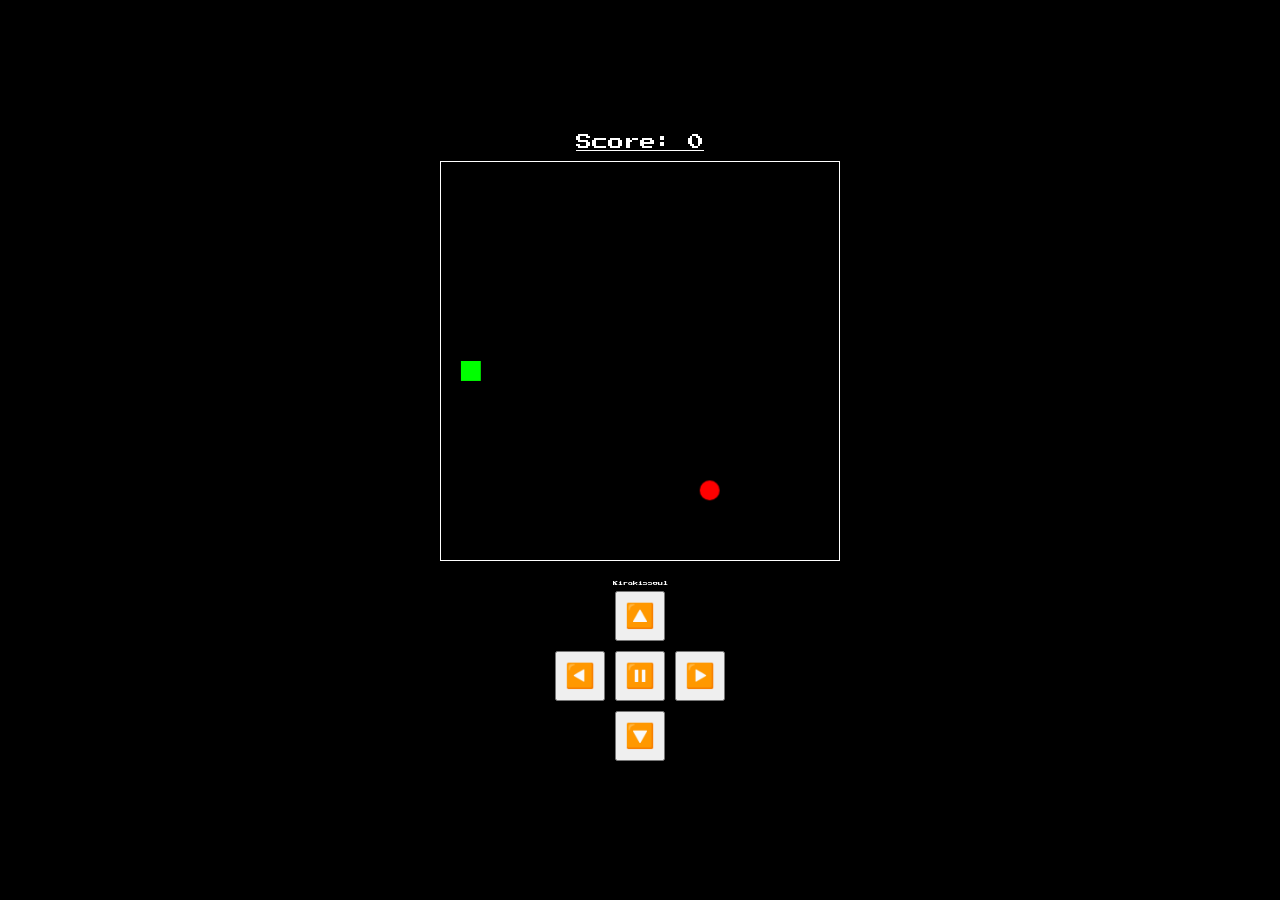
==== Snake/index.html @ 34d7497b "Dự án mới" ====
<!DOCTYPE html>
<html lang="vi">
<head>
    <meta charset="UTF-8">
    <meta name="viewport" content="width=device-width, initial-scale=1.0">
    
    <!--icon-->
      <link rel="icon" href="https://kirakissoul.github.io/favicon.ico" type="image/x-icon"/>
  <link rel="icon" href="https://kirakissoul.github.io/icon_16x16.png" type="image/png"/>
  <link rel="icon" href="https://kirakissoul.github.io/icon_32x32.png" type="image/png"/>
  <link rel="icon" href="https://kirakissoul.github.io/icon_128x128.png" type="image/png"/>
 
    <!-- SEO --> 
<meta name="robots" content="index, follow"> 
<meta name="site_name" content="Kirakissoul"> 
<meta name="title" content="Trò Chơi Rắn Săn Mồi Cổ Điển (Classic Snake Game)"> 
<meta name="image" content="https://kirakissoul.github.io/image/snake.webp"/> 
<meta name="description" content="Trải nghiệm trò chơi Rắn săn mồi đỉnh cao một thời. Với lối chơi cổ điển nhưng mang đậm phong cách hiện đại, hãy thử thách phản xạ và kỹ năng điều khiển của bạn ngay trên trình duyệt."> 
<meta name="keywords" content="Kirakissoul, Snake Game, Snake Game Online, Classic Snake, Rắn săn mồi, Chơi game rắn, Rắn săn mồi cổ điển">  

<!-- Open Graph --> 
<meta property="og:description" content="Trải nghiệm trò chơi Rắn săn mồi đỉnh cao một thời. Với lối chơi cổ điển nhưng mang đậm phong cách hiện đại, hãy thử thách phản xạ và kỹ năng điều khiển của bạn ngay trên trình duyệt."/> 
<meta property="og:title" content="Trò Chơi Rắn Săn Mồi Cổ Điển (Classic Snake Game)"/> 
<meta property="og:image" content="https://kirakissoul.github.io/image/snake.webp"/> 
<meta property="og:type" content="website"> 
<meta property="og:url" content=""/> 
<meta property="og:site_name" content="Kirakissoul"> 
<meta property="og:locale" content="vi_VN"/>  

<!-- Google --> 
<meta name="application-name" content="Kirakissoul">  

<!-- Twitter Tags--> 
<meta name="twitter:card" content="summary_large_image"> 
<meta name="twitter:title" content="Kirakissoul - Trò Chơi Rắn Săn Mồi Cổ Điển (Classic Snake Game)"/> 
<meta name="twitter:description" content="Trải nghiệm trò chơi Rắn săn mồi đỉnh cao một thời. Với lối chơi cổ điển nhưng mang đậm phong cách hiện đại, hãy thử thách phản xạ và kỹ năng điều khiển của bạn ngay trên trình duyệt."/> 
<meta name="twitter:image" content="https://kirakissoul.github.io/image/snake.webp"/>  
    
    <title>Rắn</title>
    <link rel="preconnect" href="https://fonts.googleapis.com">
<link rel="preconnect" href="https://fonts.gstatic.com" crossorigin>
<link href="https://fonts.googleapis.com/css2?family=Press+Start+2P&display=swap" rel="stylesheet">
    <link rel="stylesheet" href="Snake.css">
</head>
<body>
    <div class="game-container">
                <div class="score-board">
            <p id="score">Score: 0</p>
        </div>
        <div class="game-screen">
            <canvas id="gameCanvas"></canvas>
        </div>
        <p id="footer">Kirakissoul</p>
        <div class="controls">
            <div class="dpad">
                <button id="up">🔼</button>
                <div class="dpad-middle">
                    <button id="left">◀️</button>
                    <button id="pause">⏸️</button>
                    <button id="right">▶️</button>
                </div>
                <button id="down">🔽</button>
            </div>
        </div>
    </div>

    <!-- Bảng Game Over -->
    <div id="gameOverScreen" class="game-over-screen">
        <div class="game-over-content">
            <h2>Game Over</h2>
            <p id="finalScore">Score: 0</p>
            <button id="restart">Chơi lại</button>
        </div>
    </div>

    <script src="Snake.js"></script>
</body>
</html>
---- Snake/Snake.css ----
* {
    margin: 0;
    padding: 0;
    box-sizing: border-box;
}

body {
    font-family: "Press Start 2P", serif;    
    background-color: black;
    display: flex;
    justify-content: center;
    align-items: center;
    height: 100vh;
    color: white;
    flex-direction: column;
    overflow: hidden;  /* Ẩn thanh cuộn nếu có */
}

.game-container {
    text-align: center;
}

.game-screen {
    margin-bottom: 20px;
}

#gameCanvas {
    width: 90vw;  /* Điều chỉnh theo 90% chiều rộng của màn hình */
    height: 90vw; /* Điều chỉnh theo 90% chiều rộng của màn hình */
    max-width: 400px;  /* Giới hạn tối đa chiều rộng canvas */
    max-height: 400px; /* Giới hạn tối đa chiều cao canvas */
    border: 1px solid white;
    background-color: #000;
    display: block;
    margin: 0 auto;
}

.controls {
    display: flex;
    justify-content: center;
}

.dpad {
    display: flex;
    flex-direction: column;
    align-items: center;
}

.dpad button {
    width: 50px;
    height: 50px;
    font-size: 24px;
    margin: 5px;
    cursor: pointer;
}

.dpad-middle {
    display: flex;
    justify-content: center;
}

button:focus {
    outline: none;
}

.score-board {
    margin-bottom: 10px;
    color: black;
}

#score {
    font-size: 16px;
    color: white;
    border-bottom: 1px solid white;
    width: max-content;
    margin: 0 auto;
}

/* Bảng Game Over */
.game-over-screen {
    position: fixed;
    color: black;
    top: 0;
    left: 0;
    width: 100%;
    height: 100%;
    background-color: rgba(0, 0, 0, 0.7);
    display: none;  /* Ẩn bảng khi chưa game over */
    justify-content: center;
    align-items: center;
    flex-direction: column;
}

.game-over-content {
    background-color: #fff;
    padding: 20px;
    border-radius: 10px;
    text-align: center;
}

#restart {
    margin-top: 20px;
    padding: 10px 20px;
    font-size: 18px;
    cursor: pointer;
}

#footer {
  font-size: 5px;
}
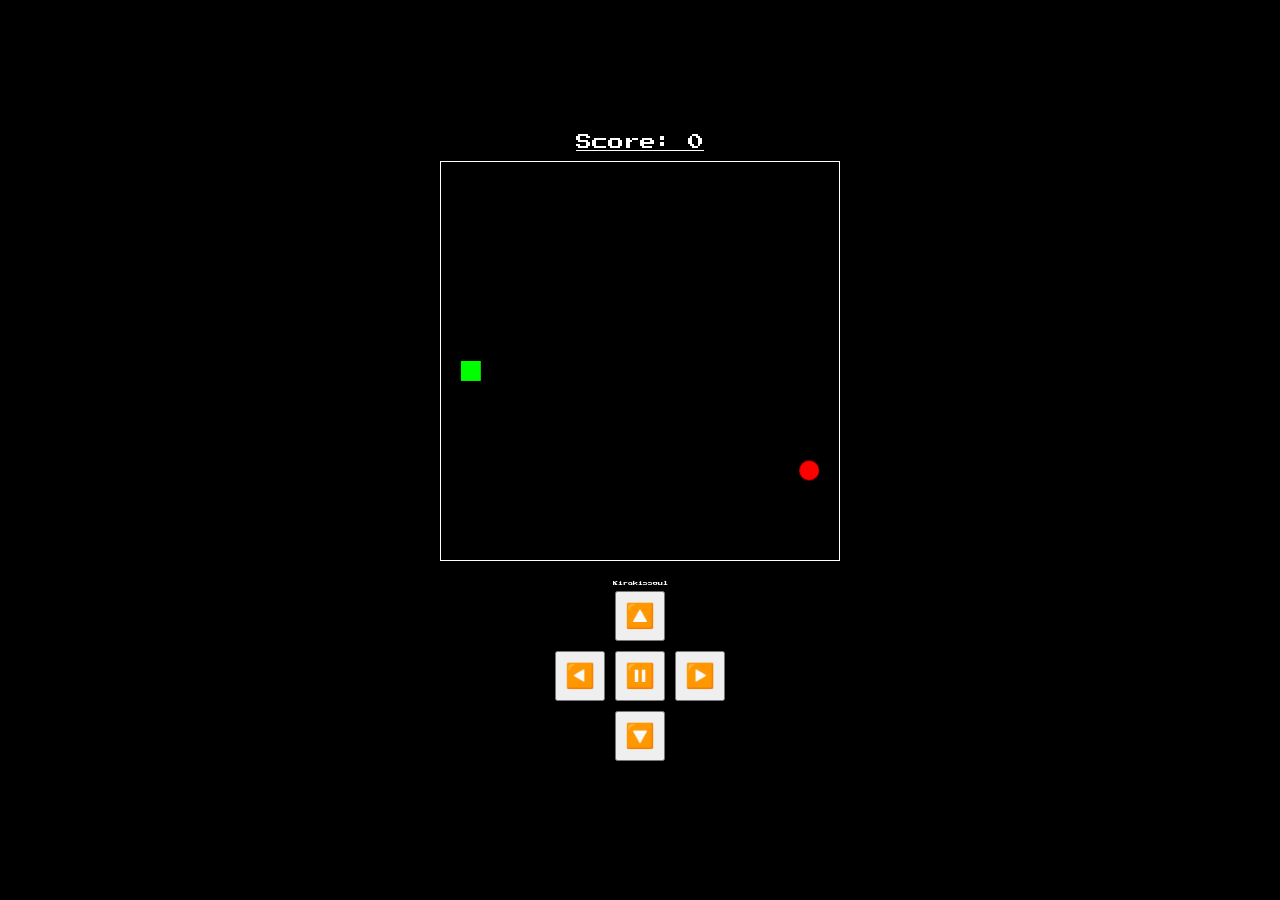
==== commit 2b2302fe: "Snake" ====
--- a/Snake/index.html
+++ b/Snake/index.html
@@ -21,7 +21,7 @@
 <!-- Open Graph --> 
 <meta property="og:description" content="Trải nghiệm trò chơi Rắn săn mồi đỉnh cao một thời. Với lối chơi cổ điển nhưng mang đậm phong cách hiện đại, hãy thử thách phản xạ và kỹ năng điều khiển của bạn ngay trên trình duyệt."/> 
 <meta property="og:title" content="Trò Chơi Rắn Săn Mồi Cổ Điển (Classic Snake Game)"/> 
-<meta property="og:image" content="https://kirakissoul.github.io/image/snake.webp"/> 
+<meta property="og:image" content="https://kirakissoul.github.io/image/"/> 
 <meta property="og:type" content="website"> 
 <meta property="og:url" content=""/> 
 <meta property="og:site_name" content="Kirakissoul"> 
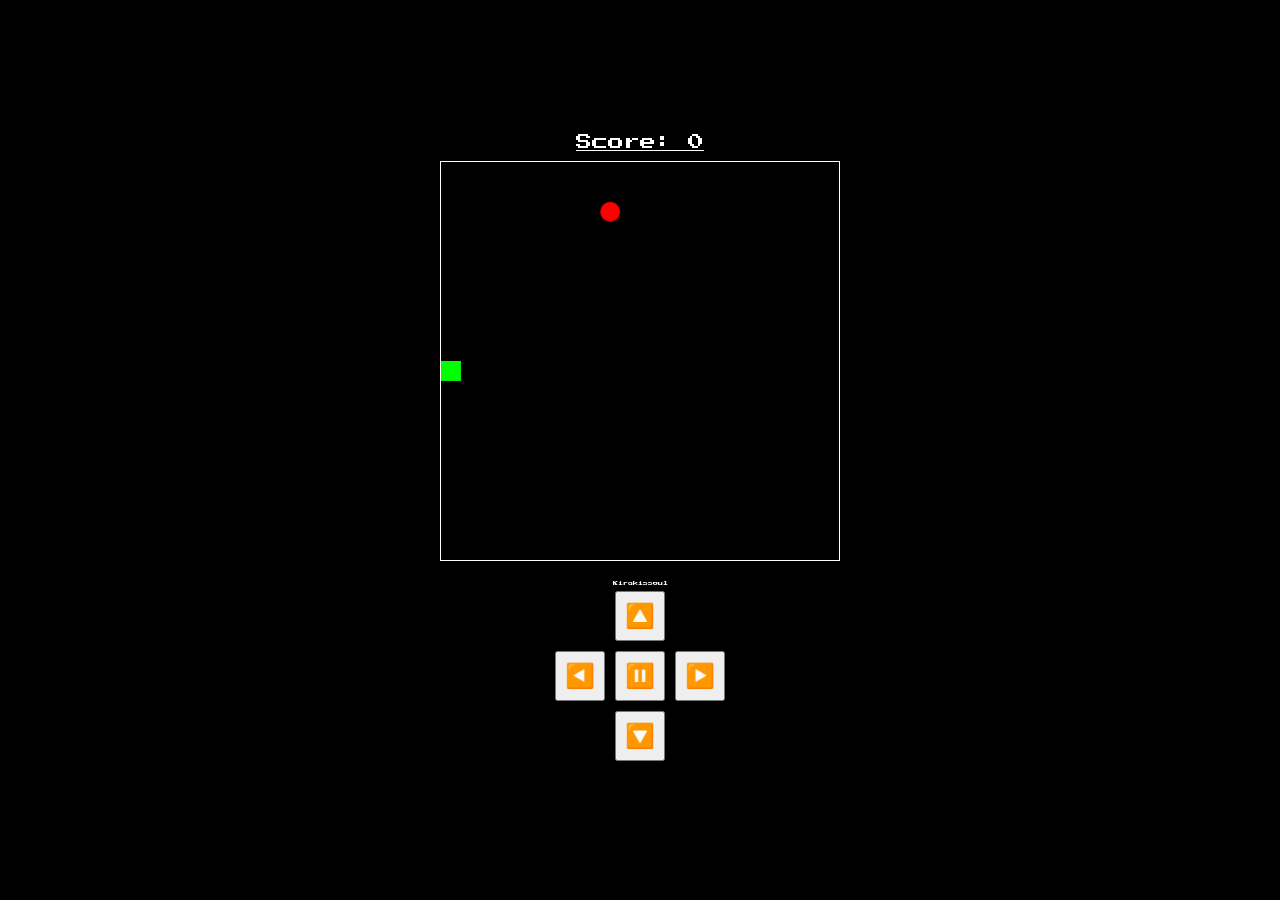
==== commit b119864c: "Snake" ====
--- a/Snake/index.html
+++ b/Snake/index.html
@@ -14,14 +14,14 @@
 <meta name="robots" content="index, follow"> 
 <meta name="site_name" content="Kirakissoul"> 
 <meta name="title" content="Trò Chơi Rắn Săn Mồi Cổ Điển (Classic Snake Game)"> 
-<meta name="image" content="https://kirakissoul.github.io/image/snake.webp"/> 
+<meta name="image" content="https://kirakissoul.github.io/image/snake.png"/> 
 <meta name="description" content="Trải nghiệm trò chơi Rắn săn mồi đỉnh cao một thời. Với lối chơi cổ điển nhưng mang đậm phong cách hiện đại, hãy thử thách phản xạ và kỹ năng điều khiển của bạn ngay trên trình duyệt."> 
 <meta name="keywords" content="Kirakissoul, Snake Game, Snake Game Online, Classic Snake, Rắn săn mồi, Chơi game rắn, Rắn săn mồi cổ điển">  
 
 <!-- Open Graph --> 
 <meta property="og:description" content="Trải nghiệm trò chơi Rắn săn mồi đỉnh cao một thời. Với lối chơi cổ điển nhưng mang đậm phong cách hiện đại, hãy thử thách phản xạ và kỹ năng điều khiển của bạn ngay trên trình duyệt."/> 
 <meta property="og:title" content="Trò Chơi Rắn Săn Mồi Cổ Điển (Classic Snake Game)"/> 
-<meta property="og:image" content="https://kirakissoul.github.io/image/"/> 
+<meta property="og:image" content="https://kirakissoul.github.io/image/snake.png"/> 
 <meta property="og:type" content="website"> 
 <meta property="og:url" content=""/> 
 <meta property="og:site_name" content="Kirakissoul"> 
@@ -34,7 +34,7 @@
 <meta name="twitter:card" content="summary_large_image"> 
 <meta name="twitter:title" content="Kirakissoul - Trò Chơi Rắn Săn Mồi Cổ Điển (Classic Snake Game)"/> 
 <meta name="twitter:description" content="Trải nghiệm trò chơi Rắn săn mồi đỉnh cao một thời. Với lối chơi cổ điển nhưng mang đậm phong cách hiện đại, hãy thử thách phản xạ và kỹ năng điều khiển của bạn ngay trên trình duyệt."/> 
-<meta name="twitter:image" content="https://kirakissoul.github.io/image/snake.webp"/>  
+<meta name="twitter:image" content="https://kirakissoul.github.io/image/snake.png"/>  
     
     <title>Rắn</title>
     <link rel="preconnect" href="https://fonts.googleapis.com">
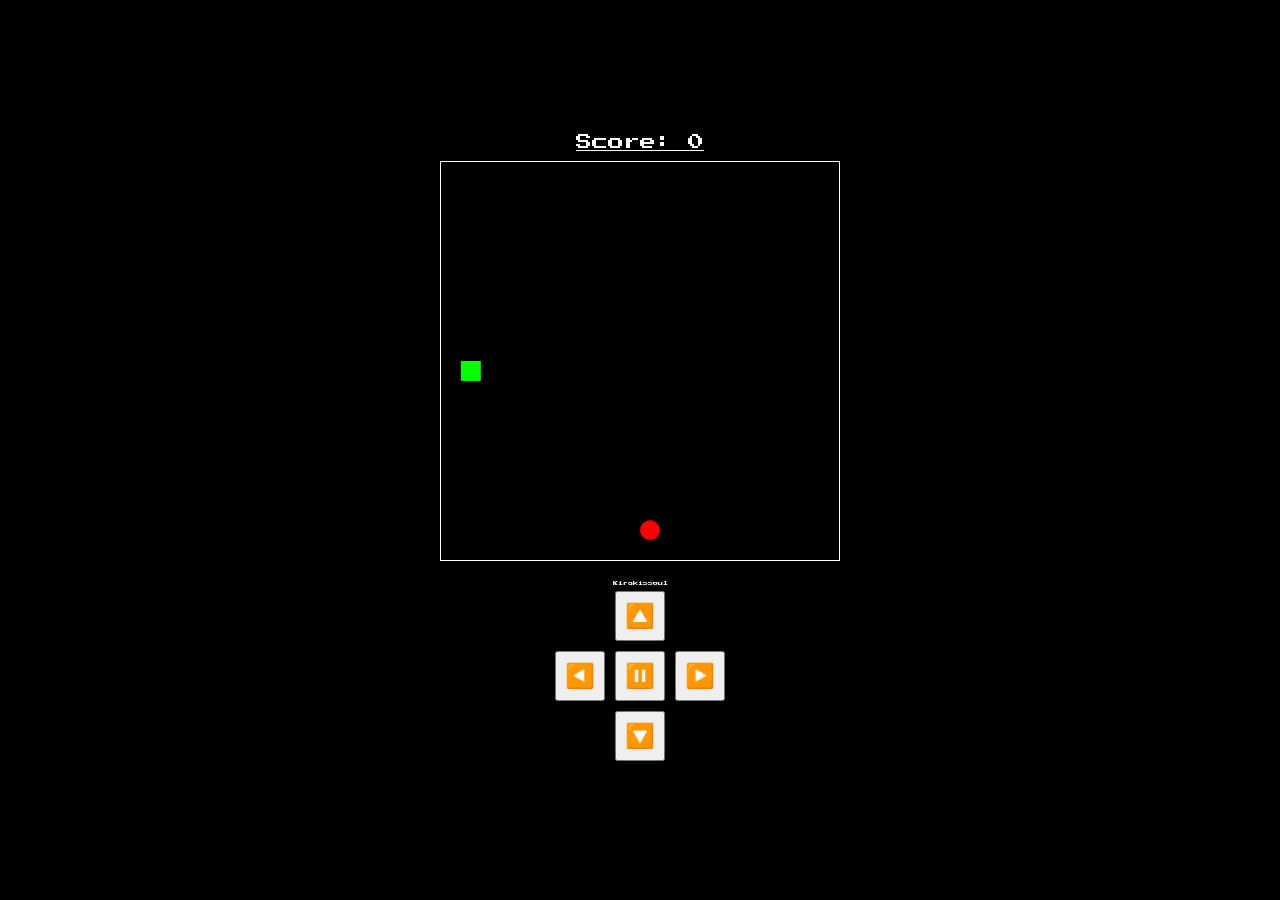
==== commit 7dd27924: "Sửa 1" ====
--- a/Snake/index.html
+++ b/Snake/index.html
@@ -36,7 +36,7 @@
 <meta name="twitter:description" content="Trải nghiệm trò chơi Rắn săn mồi đỉnh cao một thời. Với lối chơi cổ điển nhưng mang đậm phong cách hiện đại, hãy thử thách phản xạ và kỹ năng điều khiển của bạn ngay trên trình duyệt."/> 
 <meta name="twitter:image" content="https://kirakissoul.github.io/image/snake.png"/>  
     
-    <title>Rắn</title>
+    <title>Rắn (Snake classic)</title>
     <link rel="preconnect" href="https://fonts.googleapis.com">
 <link rel="preconnect" href="https://fonts.gstatic.com" crossorigin>
 <link href="https://fonts.googleapis.com/css2?family=Press+Start+2P&display=swap" rel="stylesheet">
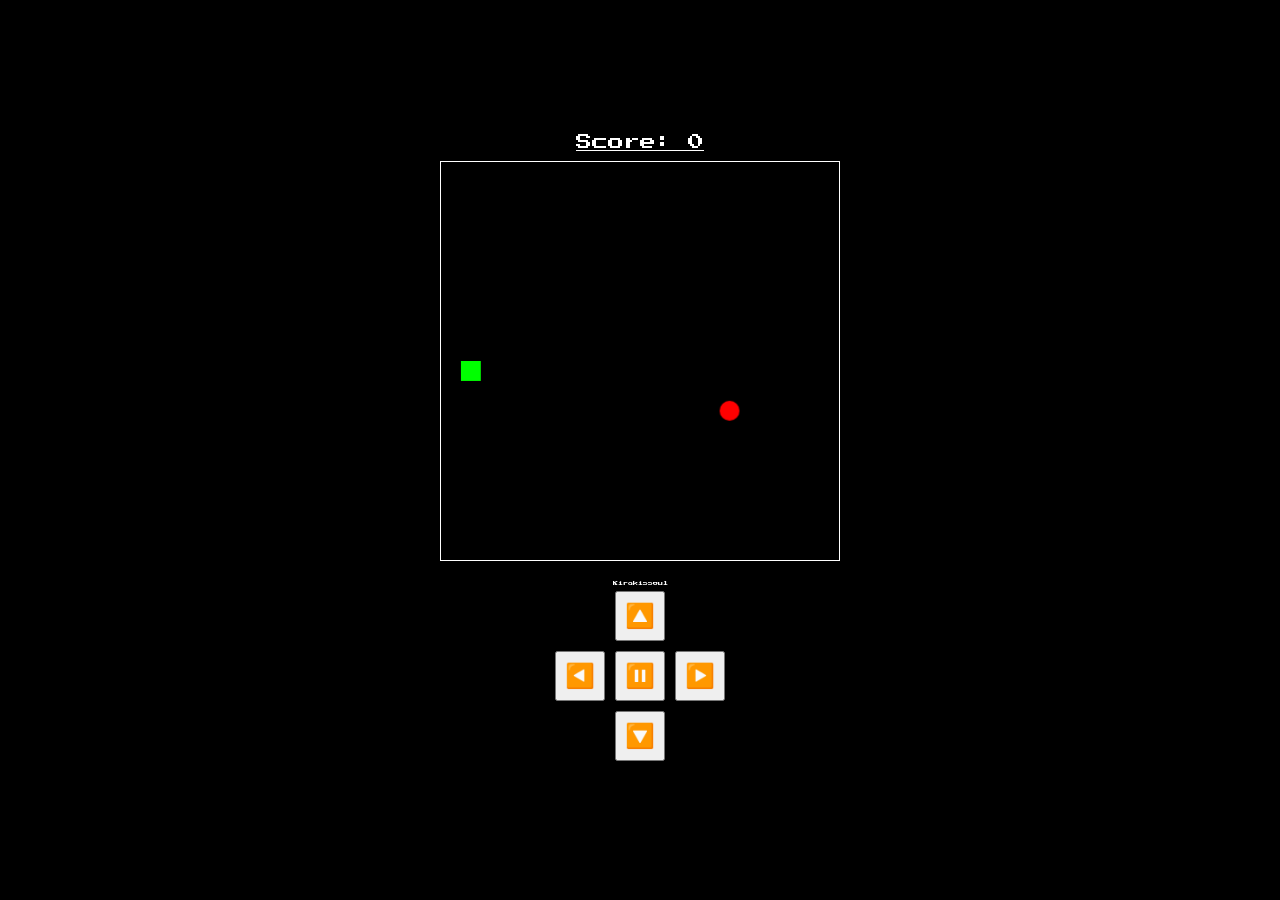
==== commit a505755b: "Sửa 1" ====
--- a/Snake/index.html
+++ b/Snake/index.html
@@ -1,8 +1,8 @@
 <!DOCTYPE html>
 <html lang="vi">
 <head>
-    <meta charset="UTF-8">
-    <meta name="viewport" content="width=device-width, initial-scale=1.0">
+    <meta charset="UTF-8"/>
+    <meta name="viewport" content="width=device-width, initial-scale=1.0"/>
     
     <!--icon-->
       <link rel="icon" href="https://kirakissoul.github.io/favicon.ico" type="image/x-icon"/>
@@ -15,20 +15,20 @@
 <meta name="site_name" content="Kirakissoul"> 
 <meta name="title" content="Trò Chơi Rắn Săn Mồi Cổ Điển (Classic Snake Game)"> 
 <meta name="image" content="https://kirakissoul.github.io/image/snake.png"/> 
-<meta name="description" content="Trải nghiệm trò chơi Rắn săn mồi đỉnh cao một thời. Với lối chơi cổ điển nhưng mang đậm phong cách hiện đại, hãy thử thách phản xạ và kỹ năng điều khiển của bạn ngay trên trình duyệt."> 
-<meta name="keywords" content="Kirakissoul, Snake Game, Snake Game Online, Classic Snake, Rắn săn mồi, Chơi game rắn, Rắn săn mồi cổ điển">  
+<meta name="description" content="Trải nghiệm trò chơi Rắn săn mồi đỉnh cao một thời. Với lối chơi cổ điển nhưng mang đậm phong cách hiện đại, hãy thử thách phản xạ và kỹ năng điều khiển của bạn ngay trên trình duyệt."/> 
+<meta name="keywords" content="Kirakissoul, Snake Game, Snake Game Online, Classic Snake, Rắn săn mồi, Chơi game rắn, Rắn săn mồi cổ điển"/>  
 
 <!-- Open Graph --> 
 <meta property="og:description" content="Trải nghiệm trò chơi Rắn săn mồi đỉnh cao một thời. Với lối chơi cổ điển nhưng mang đậm phong cách hiện đại, hãy thử thách phản xạ và kỹ năng điều khiển của bạn ngay trên trình duyệt."/> 
 <meta property="og:title" content="Trò Chơi Rắn Săn Mồi Cổ Điển (Classic Snake Game)"/> 
 <meta property="og:image" content="https://kirakissoul.github.io/image/snake.png"/> 
-<meta property="og:type" content="website"> 
+<meta property="og:type" content="website"/> 
 <meta property="og:url" content=""/> 
-<meta property="og:site_name" content="Kirakissoul"> 
+<meta property="og:site_name" content="Kirakissoul"/> 
 <meta property="og:locale" content="vi_VN"/>  
 
 <!-- Google --> 
-<meta name="application-name" content="Kirakissoul">  
+<meta name="application-name" content="Kirakissoul"/>  
 
 <!-- Twitter Tags--> 
 <meta name="twitter:card" content="summary_large_image"> 
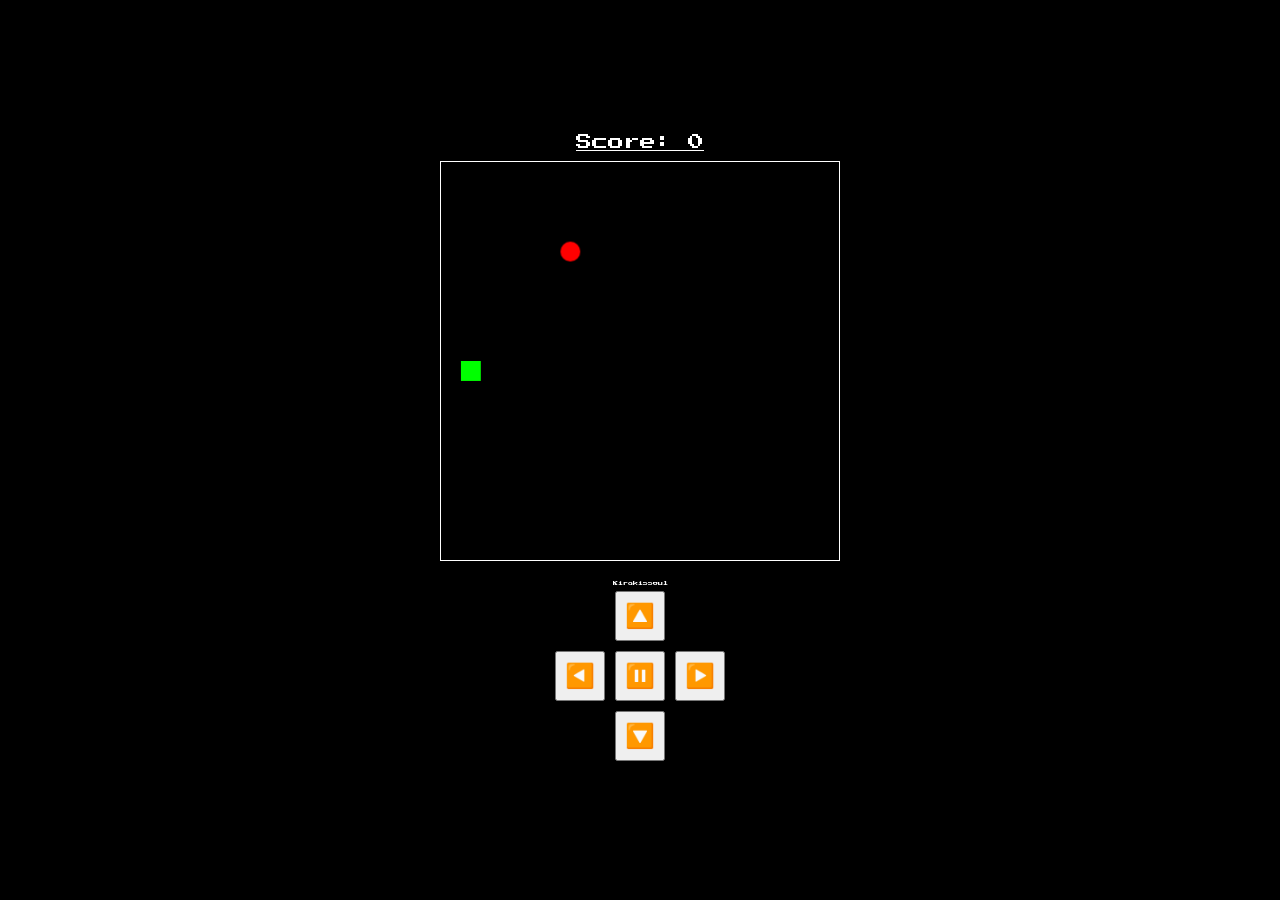
==== commit e2486365: "Rắn 1" ====
--- a/Snake/index.html
+++ b/Snake/index.html
@@ -22,6 +22,8 @@
 <meta property="og:description" content="Trải nghiệm trò chơi Rắn săn mồi đỉnh cao một thời. Với lối chơi cổ điển nhưng mang đậm phong cách hiện đại, hãy thử thách phản xạ và kỹ năng điều khiển của bạn ngay trên trình duyệt."/> 
 <meta property="og:title" content="Trò Chơi Rắn Săn Mồi Cổ Điển (Classic Snake Game)"/> 
 <meta property="og:image" content="https://kirakissoul.github.io/image/snake.png"/> 
+    <meta property="og:image:width" content="1536" />
+<meta property="og:image:height" content="1024" />
 <meta property="og:type" content="website"/> 
 <meta property="og:url" content=""/> 
 <meta property="og:site_name" content="Kirakissoul"/> 
